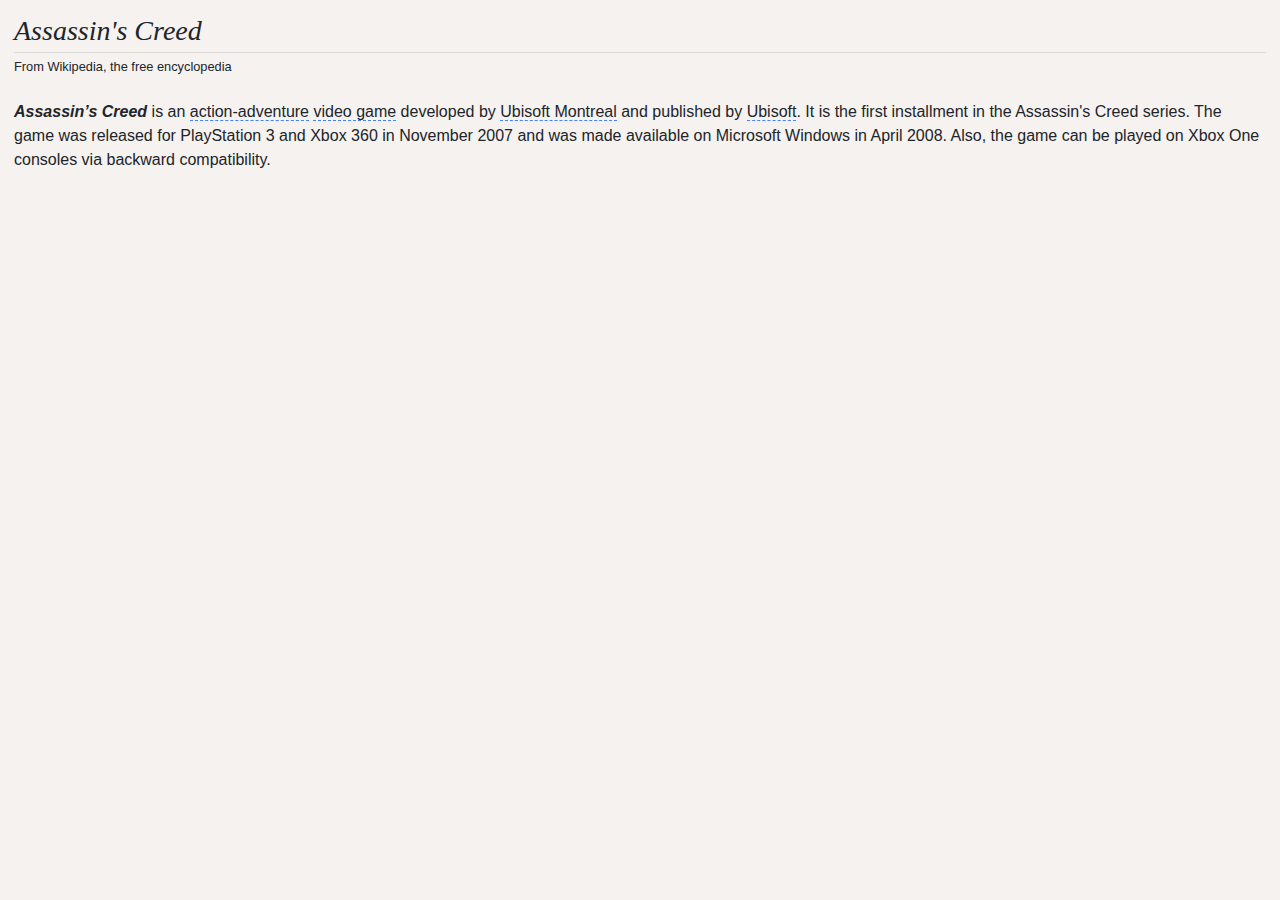
==== Hint.js/iframe.html @ 931bc0d9 "first commit" ====
<!doctype html>
<html lang="en" class="in_iframe">
<head>
    <meta charset="UTF-8">
    <title>Hint.js</title>
    <meta name="viewport" content="initial-scale=1,maximum-scale=1">
    <link rel="stylesheet" href="https://stackpath.bootstrapcdn.com/bootstrap/4.4.1/css/bootstrap.min.css" integrity="sha384-Vkoo8x4CGsO3+Hhxv8T/Q5PaXtkKtu6ug5TOeNV6gBiFeWPGFN9MuhOf23Q9Ifjh" crossorigin="anonymous">
    <link rel="stylesheet" href="lib/hint.css">
    <link rel="stylesheet" href="demo.css">
</head>
<body>

<div class="wiki">
    <h3 class="mb-0"><i>Assassin's Creed</i></h3>
    <hr class="mb-1 mt-1">
    <div class="small">From Wikipedia, the free encyclopedia</div>
    <br>
    <b><i>Assassin’s Creed</i></b> is an <span class="show-html-hint" data-hint="Action-adventure is a video game genre that combines core elements from both the action game and adventure game genres.">action-adventure</span> <span class="show-html-hint" data-hint="#videogame">video game</span> developed by <span class="show-html-hint">Ubisoft Montreal</span> and published by <span class="show-html-hint">Ubisoft</span>. It is the first installment in the Assassin's Creed series. The game was released for PlayStation 3 and Xbox 360 in November 2007 and was made available on Microsoft Windows in April 2008. Also, the game can be played on Xbox One consoles via backward compatibility.
</div>
<div id="videogame" class="html-hint-link">
    <img src="./img/videogame.jpg" alt="">
    A <b>video game</b> is an electronic game that involves interaction with a user interface to generate visual feedback on a two- or three-dimensional video display device such as a touchscreen, virtual reality headset or monitor/TV set. Since the 1980s, video games have become an increasingly important part of the entertainment industry, and whether they are also a form of art is a matter of dispute.
</div>
<script src="lib/hint.js"></script>
<script>
    console.log(window.location.search.substr(5).replace("%22",'"'));
    document.getElementsByClassName("show-html-hint").hint(JSON.parse(window.location.search.substr(5)));
</script>
</body>
</html>
---- Hint.js/lib/hint.css ----
@charset "UTF-8";
.show-html-hint {
  border-bottom: 1px dashed #4481ff;
  cursor: help;
}

.html-hint .html-hint-content {
  border-radius: 5px;
  background-color: #fff;
  box-sizing: border-box;
  padding: .5em .75em .7em;
  font: normal normal 12px -apple-system,BlinkMacSystemFont,Segoe UI,Helvetica,Arial,sans-serif,Apple Color Emoji,Segoe UI Emoji;
  box-shadow: 0 0 0 1px #ccc, 0 0 10px #ccc;
}

.html-hint .html-hint-content * {
  max-width: 100%;
}

.html-hint .html-hint-content img {
  margin-top: .25em;
  margin-bottom: .5em;
}

.html-hint .html-hint-pin {
  border-top: 8px solid #000;
  border-bottom: 0 solid #000;
  border-left: 6px solid transparent;
  border-right: 6px solid transparent;
  margin-left: -6px;
  bottom: -8px;
}

.html-hint .html-hint-pin:after {
  content: '';
  position: absolute;
  bottom: 0;
  border-top: 8px solid #fff;
  border-left: 6px solid transparent;
  border-right: 6px solid transparent;
  border-bottom: 0 solid #fff;
  margin-left: -6px;
}

.html-hint.position-bottom .html-hint-pin {
  border-top-width: 0;
  border-bottom-width: 8px;
  top: -8px;
  bottom: auto;
}

.html-hint.position-bottom .html-hint-pin:after {
  border-top-width: 0;
  border-bottom-width: 8px;
  top: 0;
  bottom: auto;
}

.html-hint.close-button .html-hint-content {
  padding-right: 30px;
}

.html-hint.close-button .html-hint-close {
  position: absolute;
  width: 20px;
  height: 20px;
  background-color: #f22;
  right: 4px;
  top: 4px;
  border-radius: 5px;
  cursor: pointer;
}

.html-hint.close-button .html-hint-close:hover {
  background-color: #f00;
}

.html-hint.close-button .html-hint-close:after {
  content: '×';
  font-size: 24px;
  text-align: center;
  line-height: 20px;
  position: absolute;
  color: #ffffff;
  width: 100%;
}

.html-hint.dark .html-hint-content {
  background-color: rgba(0, 0, 0, 0.8);
  color: white;
  font-size: 11px;
  box-shadow: none;
}

.html-hint.dark .html-hint-pin {
  border-top-color: rgba(0, 0, 0, 0.8);
  border-bottom-color: rgba(0, 0, 0, 0.8);
}

.html-hint.dark .html-hint-pin:after {
  display: none;
}

.html-hint.animate {
  transition: transform .3s ease, opacity .3s ease;
}

.html-hint-link {
  display: none;
}

.html-hint-link * {
  max-width: 100%;
}
---- Hint.js/demo.css ----
h1{font-weight: 100;letter-spacing: 2px;}
h2{font-weight: 100;}
h4{font-weight: 100;font-size: 20px;}
.wiki{padding: 14px;background-color: #f5f2f0;}
.in_iframe, .in_iframe body, .in_iframe .wiki{height: 100%;}
.wiki h3{font-family: 'Linux Libertine','Georgia','Times',serif; }
.mobile_wrap{
    height: 520px;
    overflow: hidden;
}
.mobile{
    flex: 0 0 478px;
    max-width: 478px;
    height: 906px;
    background-image: url(./img/iphonex.png);
    position: relative;
}
.mobile .clock{
    position: absolute;
    background-color: #f9f9f9;
    font-family: 'Helvetica', sans-serif;
    color: #000000;
    top: 35px;
    left: 74px;
    font-size: 15px;
    font-weight: bold;
    width: 52px;
    text-align: center;
}
.mobile iframe{
    position: absolute;
    top: 119px;
    left: 54px;
    width: 370px;
    height: 630px;
}
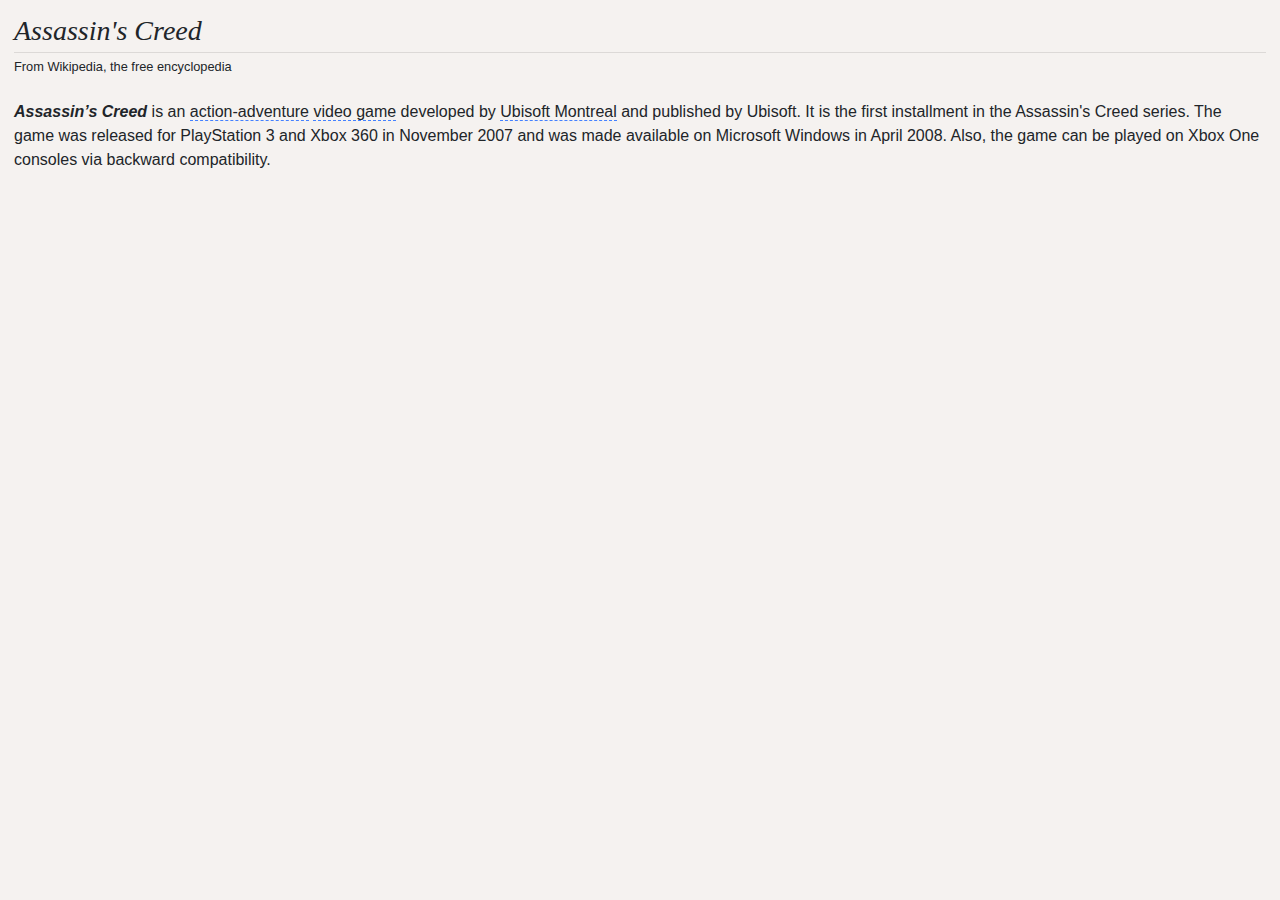
==== commit 96c1aa8f: "first commit" ====
--- a/Hint.js/iframe.html
+++ b/Hint.js/iframe.html
@@ -15,7 +15,7 @@
     <hr class="mb-1 mt-1">
     <div class="small">From Wikipedia, the free encyclopedia</div>
     <br>
-    <b><i>Assassin’s Creed</i></b> is an <span class="show-html-hint" data-hint="Action-adventure is a video game genre that combines core elements from both the action game and adventure game genres.">action-adventure</span> <span class="show-html-hint" data-hint="#videogame">video game</span> developed by <span class="show-html-hint">Ubisoft Montreal</span> and published by <span class="show-html-hint">Ubisoft</span>. It is the first installment in the Assassin's Creed series. The game was released for PlayStation 3 and Xbox 360 in November 2007 and was made available on Microsoft Windows in April 2008. Also, the game can be played on Xbox One consoles via backward compatibility.
+    <b><i>Assassin’s Creed</i></b> is an <span class="show-html-hint" data-hint="Action-adventure is a video game genre that combines core elements from both the action game and adventure game genres.">action-adventure</span> <span class="show-html-hint" data-hint="#videogame">video game</span> developed by <span class="show-html-hint" data-hint="<b>Ubisoft Divertissements Inc.</b>, doing business as Ubisoft Montreal, is a Canadian video game developer and a studio of Ubisoft based in Montreal">Ubisoft Montreal</span> and published by Ubisoft. It is the first installment in the Assassin's Creed series. The game was released for PlayStation 3 and Xbox 360 in November 2007 and was made available on Microsoft Windows in April 2008. Also, the game can be played on Xbox One consoles via backward compatibility.
 </div>
 <div id="videogame" class="html-hint-link">
     <img src="./img/videogame.jpg" alt="">
@@ -23,8 +23,11 @@
 </div>
 <script src="lib/hint.js"></script>
 <script>
-    console.log(window.location.search.substr(5).replace("%22",'"'));
-    document.getElementsByClassName("show-html-hint").hint(JSON.parse(window.location.search.substr(5)));
+    var get = window.location.search.substr(5);
+    while(get.indexOf("%22") != -1){
+        get = get.replace('%22','"');
+    }
+    document.getElementsByClassName("show-html-hint").hint(JSON.parse(get));
 </script>
 </body>
 </html>--- a/Hint.js/lib/hint.css
+++ b/Hint.js/lib/hint.css
@@ -79,7 +79,7 @@
   content: '×';
   font-size: 24px;
   text-align: center;
-  line-height: 20px;
+  line-height: 14px;
   position: absolute;
   color: #ffffff;
   width: 100%;
--- a/Hint.js/demo.css
+++ b/Hint.js/demo.css
@@ -33,4 +33,20 @@
     left: 54px;
     width: 370px;
     height: 630px;
+}
+.options strong{
+    font-size: 20px;
+    font-weight: 600;
+}
+.options code{
+    padding: 5px;
+    background-color: #f9f9f9;
+    border-radius: 4px;
+    margin-left: 10px;
+}
+.options p{
+    margin-top: 4px;
+}
+.options .warn{
+    color: #ff0000;
 }